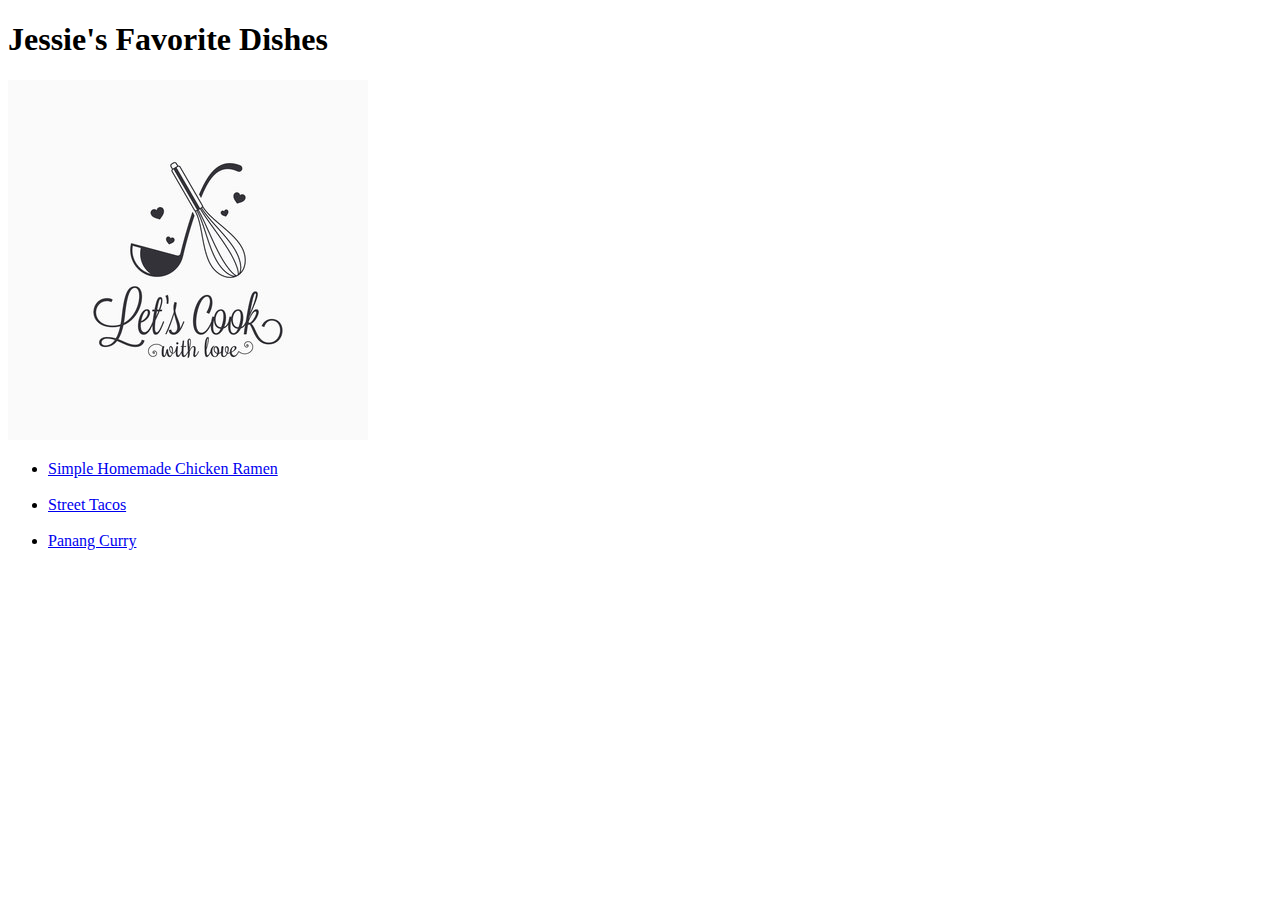
==== index.html @ 63872e11 "odin-recipes" ====
<!DOCTYPE html>
<html lang="en">
<head>
    <meta charset="UTF-8">
    <meta http-equiv="X-UA-Compatible" content="IE=edge">
    <meta name="viewport" content="width=device-width, initial-scale=1.0">
    <title>Jessie's Recipes</title>
</head>
<body>
    <h1>Jessie's Favorite Dishes</h1>
<img src="360_F_371858739_DMrTy4iepCiuOmg5V5CYoLQdLXfmHqbK.jpg">
    <ul>
    <li> <a href="ramen.html">Simple Homemade Chicken Ramen</a></li><br>
    <li><a href="taco.html"> Street Tacos</li><br>
    <li><a href="curry.html">Panang Curry</li><br>
</ul>
</body>
</html>
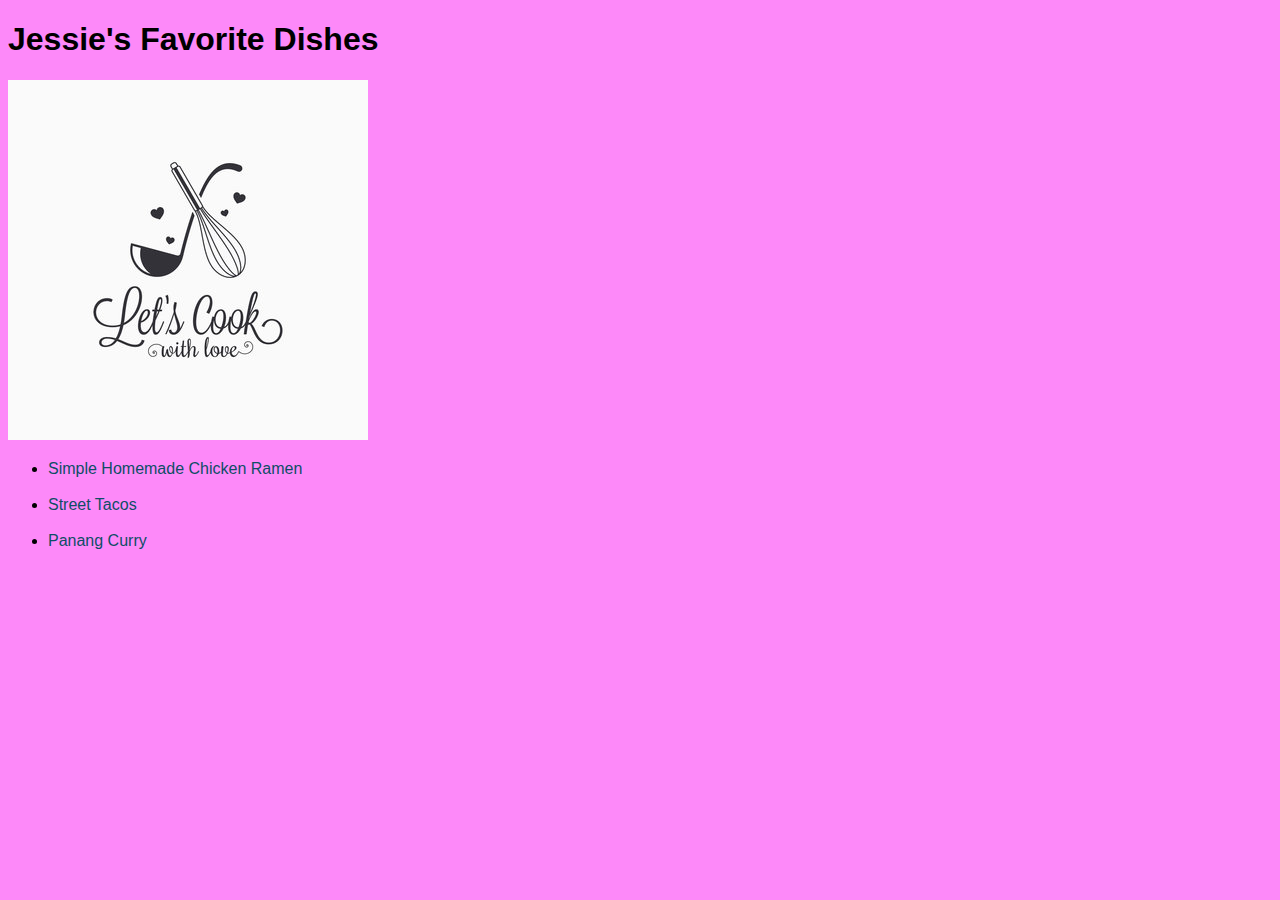
==== commit db64e44d: "New colors" ====
--- a/index.html
+++ b/index.html
@@ -5,6 +5,13 @@
     <meta http-equiv="X-UA-Compatible" content="IE=edge">
     <meta name="viewport" content="width=device-width, initial-scale=1.0">
     <title>Jessie's Recipes</title>
+    <link rel="stylesheet" href="style.css">
+    <style>
+        body{
+            background-color: rgb(253, 137, 249);
+        }
+    </style>
+
 </head>
 <body>
     <h1>Jessie's Favorite Dishes</h1>
--- a/style.css
+++ b/style.css
@@ -0,0 +1,8 @@
+html{
+    font-family: Arial, Helvetica, sans-serif;
+}
+a{
+    text-decoration: none;
+    font-size: 16px;
+    color: rgb(14, 77, 102);
+}